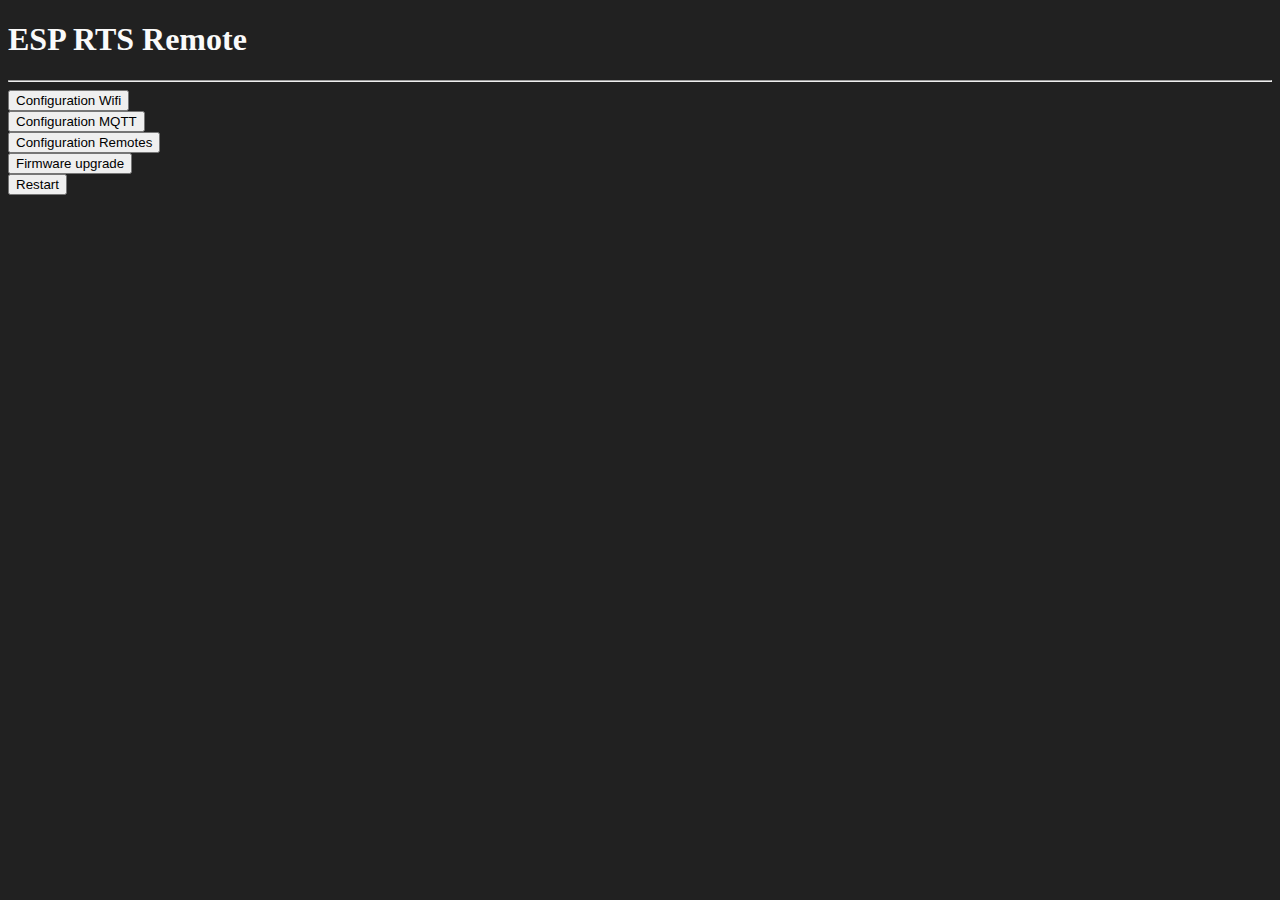
==== data/index.html @ e8ecf867 "First commit" ====
<!doctype html>
<html lang="en">

<head>
    <meta charset="utf-8">
    <meta name="viewport" content="width=device-width, initial-scale=1">
    <title>ESP RTS Remote - Firmware upgrade</title>
    <link href="bootstrap.min.css" rel="stylesheet">
    <link href="style.css" rel="stylesheet">
    <script src="jquery-3.6.4.min.js"></script>
    <script src="script.js"></script>

</head>

<body class="web-ui">
    <div class="container text-center">
        <div class="row align-items-center">
            <div class="col-8 col-md-6 col-lg-4 col-xl-4 mx-auto">
                <h1>ESP RTS Remote</h1>
                <hr class="mt-4" />
                <div class="mt-4 d-grid gap-2">
                    <button id="wifiMenuBtn" class="btn btn-lg btn-primary" type="button">Configuration Wifi</button>
                </div>
                <div class="mt-4 d-grid gap-2">
                    <button id="mqttMenuBtn" class="btn btn-lg btn-primary" type="button">Configuration MQTT</button>
                </div>
                <div class="mt-4 d-grid gap-2">
                    <button id="remotesMenuBtn" class="btn btn-lg btn-primary" type="button">Configuration Remotes</button>
                </div>
                <div class="mt-4 d-grid gap-2">
                    <button id="otaMenuBtn" class="btn btn-lg btn-primary" type="button">Firmware upgrade</button>
                </div>
                <div class="mt-4 d-grid gap-2">
                    <button id="restartBtn" class="btn btn-lg btn-danger" type="button">Restart</button>
                </div>
            </div>
        </div>
    </div>
</body>

</html>
---- data/style.css ----
.web-ui {
   background-color: #212121;
   color: #FAFAFA;
}

.ssid-link:link {
    text-decoration: none;
}


.ssid-link:visited {
    text-decoration: none;
}


.ssid-link:hover {
    text-decoration: none;
}


.ssid-link:active {
    text-decoration: none;
}
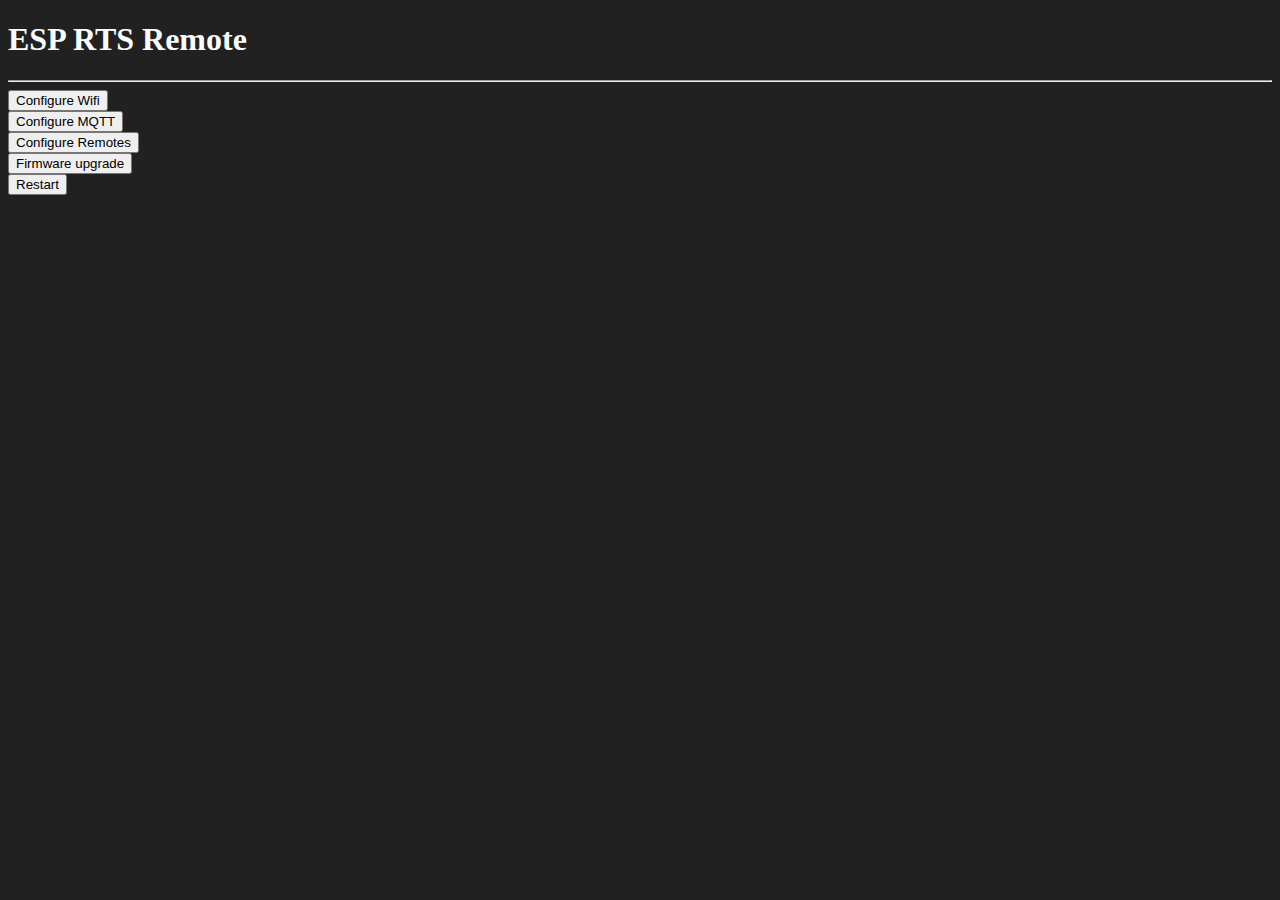
==== commit 7fd8859c: "chore: add confirmation popup" ====
--- a/data/index.html
+++ b/data/index.html
@@ -4,7 +4,7 @@
 <head>
     <meta charset="utf-8">
     <meta name="viewport" content="width=device-width, initial-scale=1">
-    <title>ESP RTS Remote - Firmware upgrade</title>
+    <title>ESP RTS Remote - Configuration</title>
     <link href="bootstrap.min.css" rel="stylesheet">
     <link href="style.css" rel="stylesheet">
     <script src="jquery-3.6.4.min.js"></script>
@@ -19,13 +19,13 @@
                 <h1>ESP RTS Remote</h1>
                 <hr class="mt-4" />
                 <div class="mt-4 d-grid gap-2">
-                    <button id="wifiMenuBtn" class="btn btn-lg btn-primary" type="button">Configuration Wifi</button>
+                    <button id="wifiMenuBtn" class="btn btn-lg btn-primary" type="button">Configure Wifi</button>
                 </div>
                 <div class="mt-4 d-grid gap-2">
-                    <button id="mqttMenuBtn" class="btn btn-lg btn-primary" type="button">Configuration MQTT</button>
+                    <button id="mqttMenuBtn" class="btn btn-lg btn-primary" type="button">Configure MQTT</button>
                 </div>
                 <div class="mt-4 d-grid gap-2">
-                    <button id="remotesMenuBtn" class="btn btn-lg btn-primary" type="button">Configuration Remotes</button>
+                    <button id="remotesMenuBtn" class="btn btn-lg btn-primary" type="button">Configure Remotes</button>
                 </div>
                 <div class="mt-4 d-grid gap-2">
                     <button id="otaMenuBtn" class="btn btn-lg btn-primary" type="button">Firmware upgrade</button>
